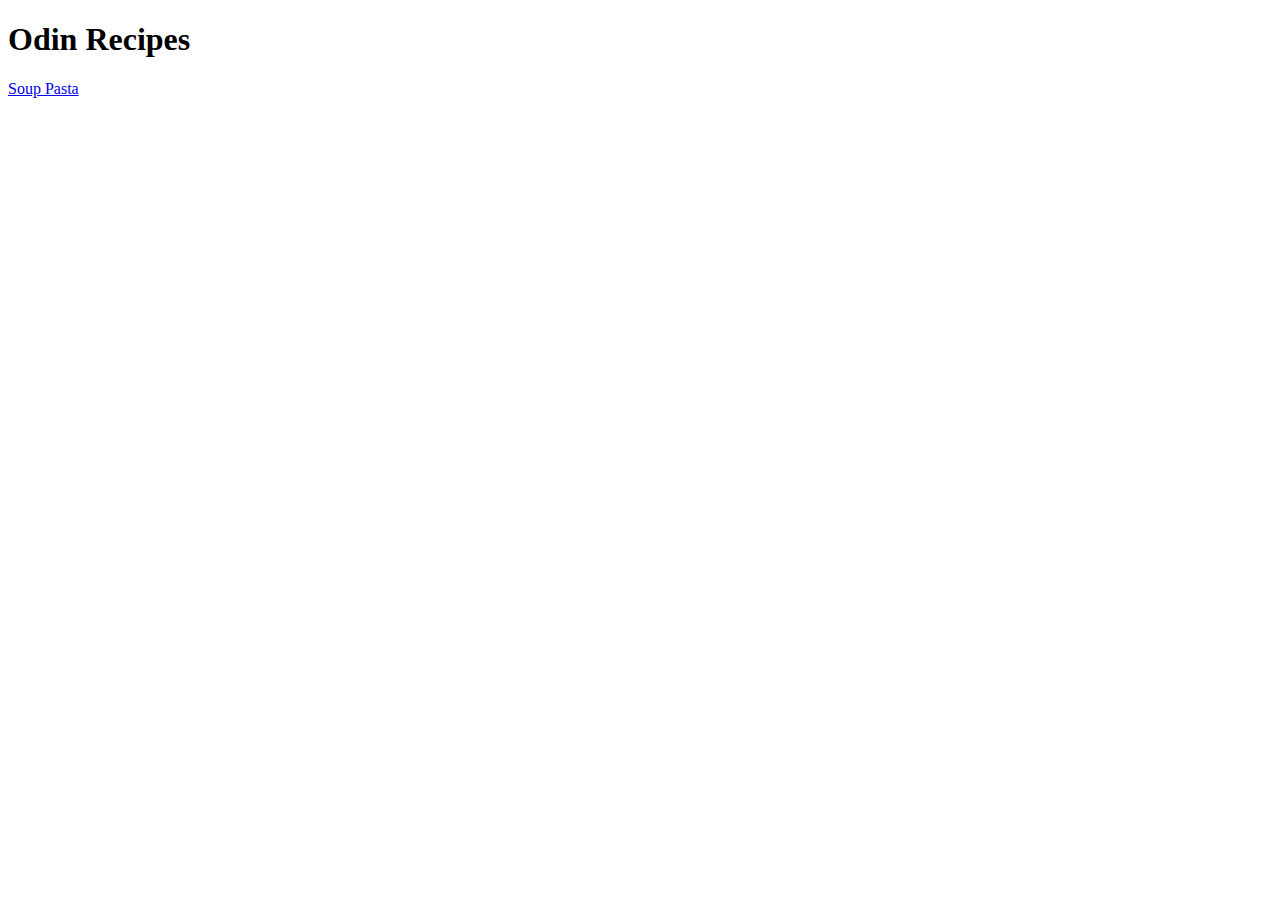
==== index.html @ 722ff557 "Fix link to first recipe" ====
<!DOCTYPE html>
<html lang="en">
    <head>
        <meta charset="UTF-8">
        <title>Odin Recipes</title>
    </head>

    <body>
        <h1>Odin Recipes</h1>
        <a href="./recipes/soup-pasta.html">Soup Pasta</a>
    </body>
</html>
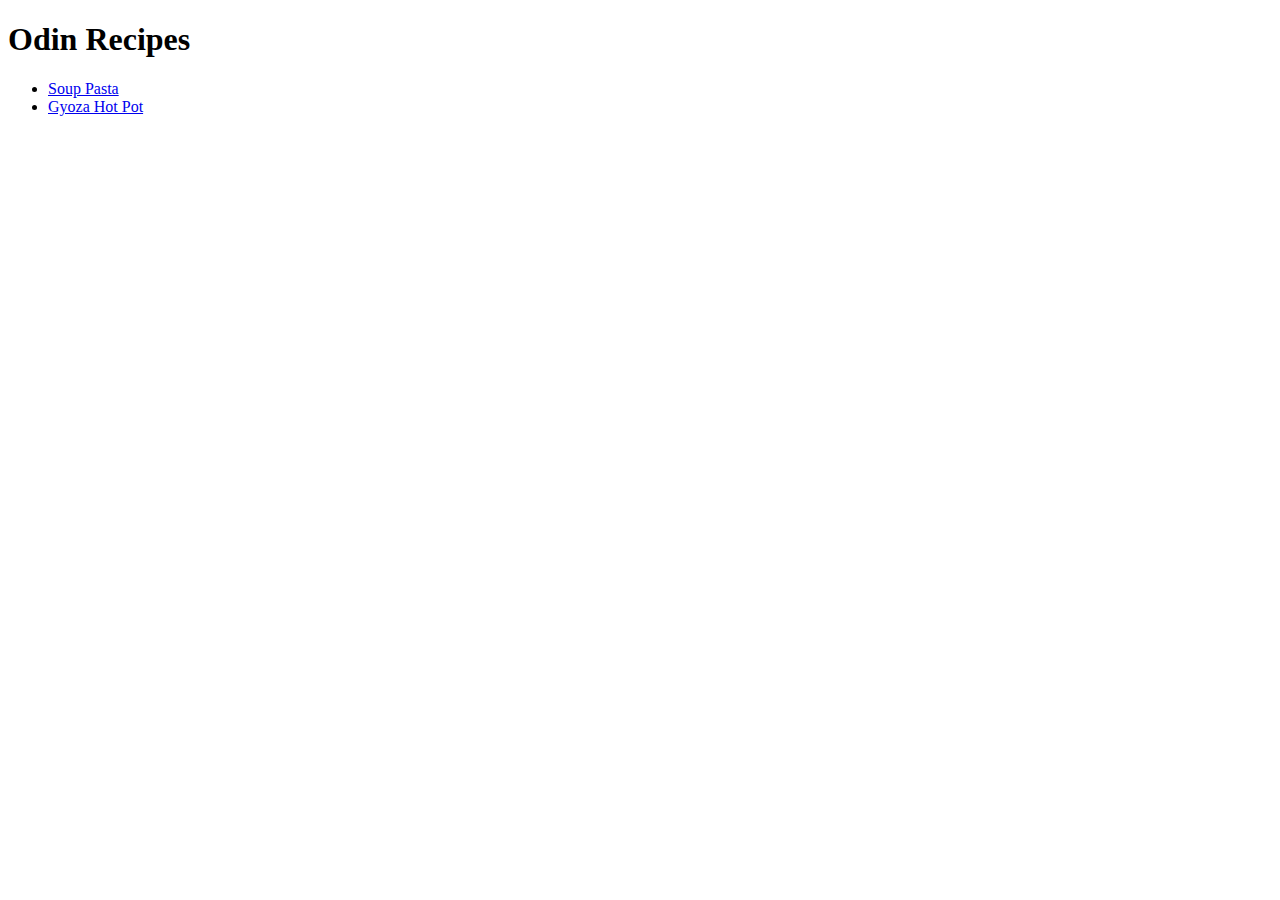
==== commit 4a8a0f19: "Add link to second recipe on homepage" ====
--- a/index.html
+++ b/index.html
@@ -7,6 +7,9 @@
 
     <body>
         <h1>Odin Recipes</h1>
-        <a href="./recipes/soup-pasta.html">Soup Pasta</a>
+        <ul>
+            <li><a href="./recipes/soup-pasta.html">Soup Pasta</a></li>
+            <li><a href="./recipes/gyoza-hot-pot.html">Gyoza Hot Pot</a></li>
+        </ul>
     </body>
 </html>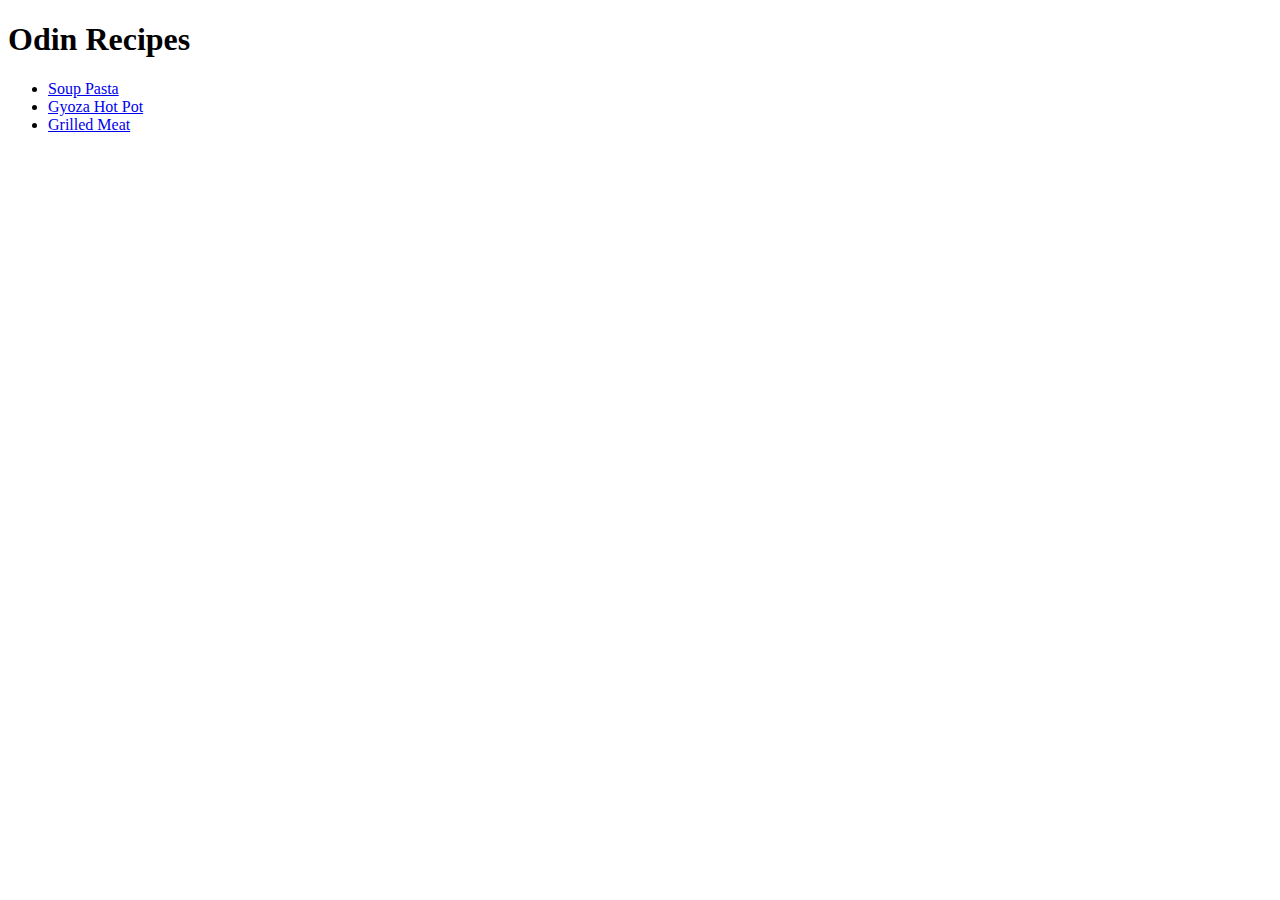
==== commit 2a7f6b05: "Add link to third recipe on homepage" ====
--- a/index.html
+++ b/index.html
@@ -10,6 +10,7 @@
         <ul>
             <li><a href="./recipes/soup-pasta.html">Soup Pasta</a></li>
             <li><a href="./recipes/gyoza-hot-pot.html">Gyoza Hot Pot</a></li>
+            <li><a href="./recipes/grilled-meat.html">Grilled Meat</a></li>
         </ul>
     </body>
 </html>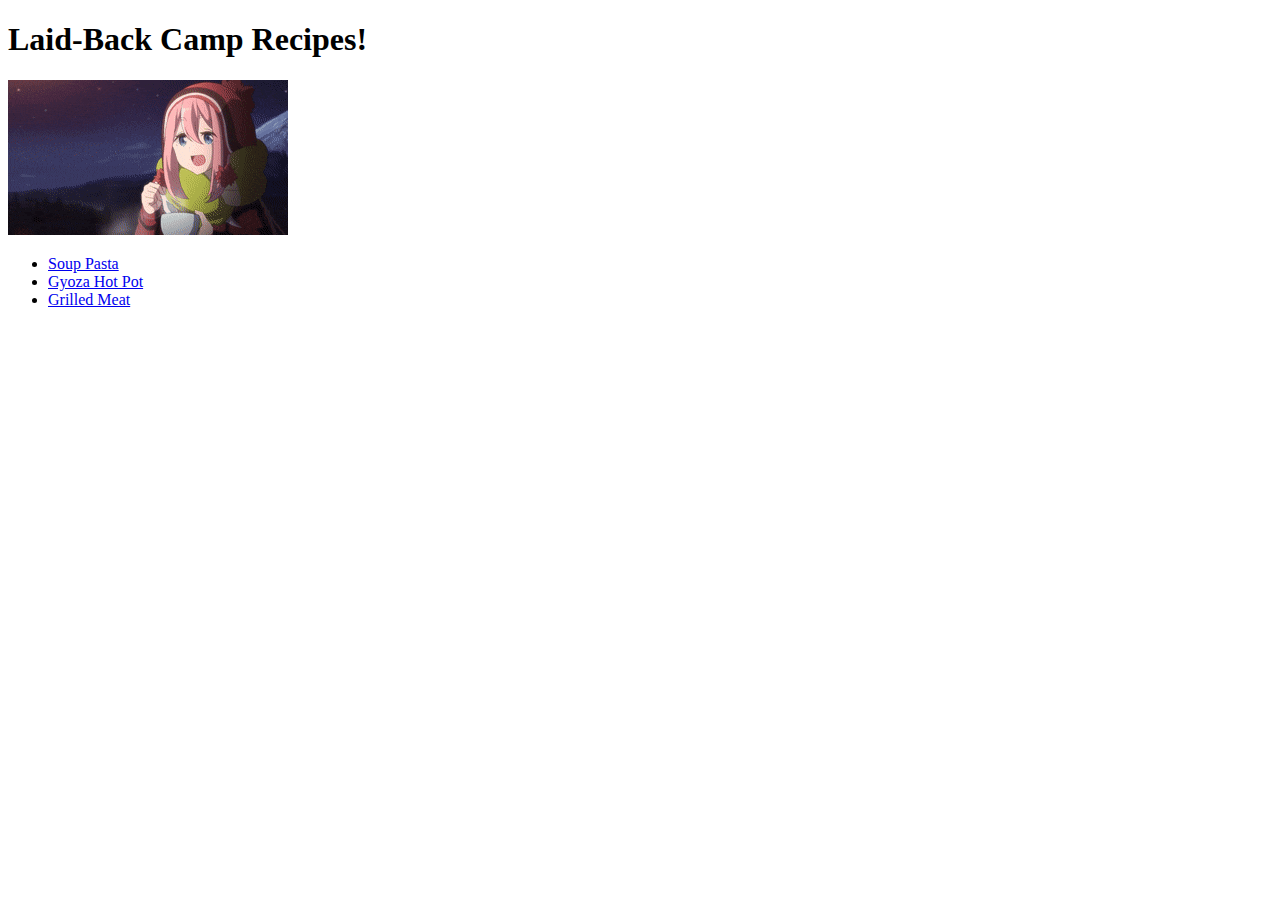
==== commit d8d1a3d4: "Change header and image of homepage" ====
--- a/index.html
+++ b/index.html
@@ -6,7 +6,8 @@
     </head>
 
     <body>
-        <h1>Odin Recipes</h1>
+        <h1>Laid-Back Camp Recipes!</h1>
+        <img src="./images/nadeshiko.gif">
         <ul>
             <li><a href="./recipes/soup-pasta.html">Soup Pasta</a></li>
             <li><a href="./recipes/gyoza-hot-pot.html">Gyoza Hot Pot</a></li>
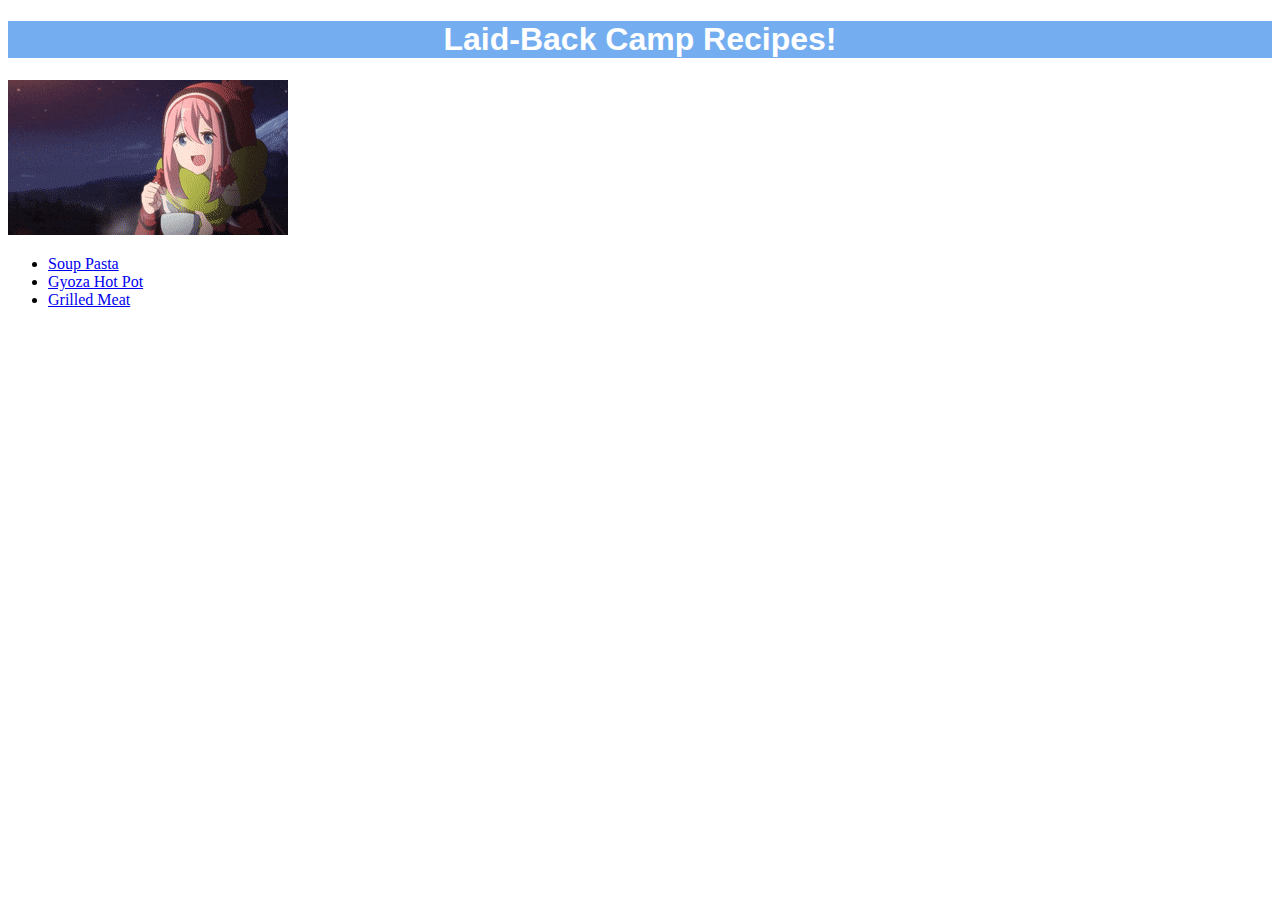
==== commit bebf472b: "Add styles.css and change title" ====
--- a/index.html
+++ b/index.html
@@ -3,11 +3,12 @@
     <head>
         <meta charset="UTF-8">
         <title>Odin Recipes</title>
+        <link rel="stylesheet" href="styles.css"/>
     </head>
 
     <body>
-        <h1>Laid-Back Camp Recipes!</h1>
-        <img src="./images/nadeshiko.gif">
+        <h1 id="title">Laid-Back Camp Recipes!</h1>
+        <img class="home-image" src="./images/nadeshiko.gif">
         <ul>
             <li><a href="./recipes/soup-pasta.html">Soup Pasta</a></li>
             <li><a href="./recipes/gyoza-hot-pot.html">Gyoza Hot Pot</a></li>
--- a/styles.css
+++ b/styles.css
@@ -0,0 +1,6 @@
+#title {
+    background-color: rgb(117, 174, 240);
+    color: white;
+    text-align: center;
+    font-family: Helvetica, Verdana, sans-serif;
+}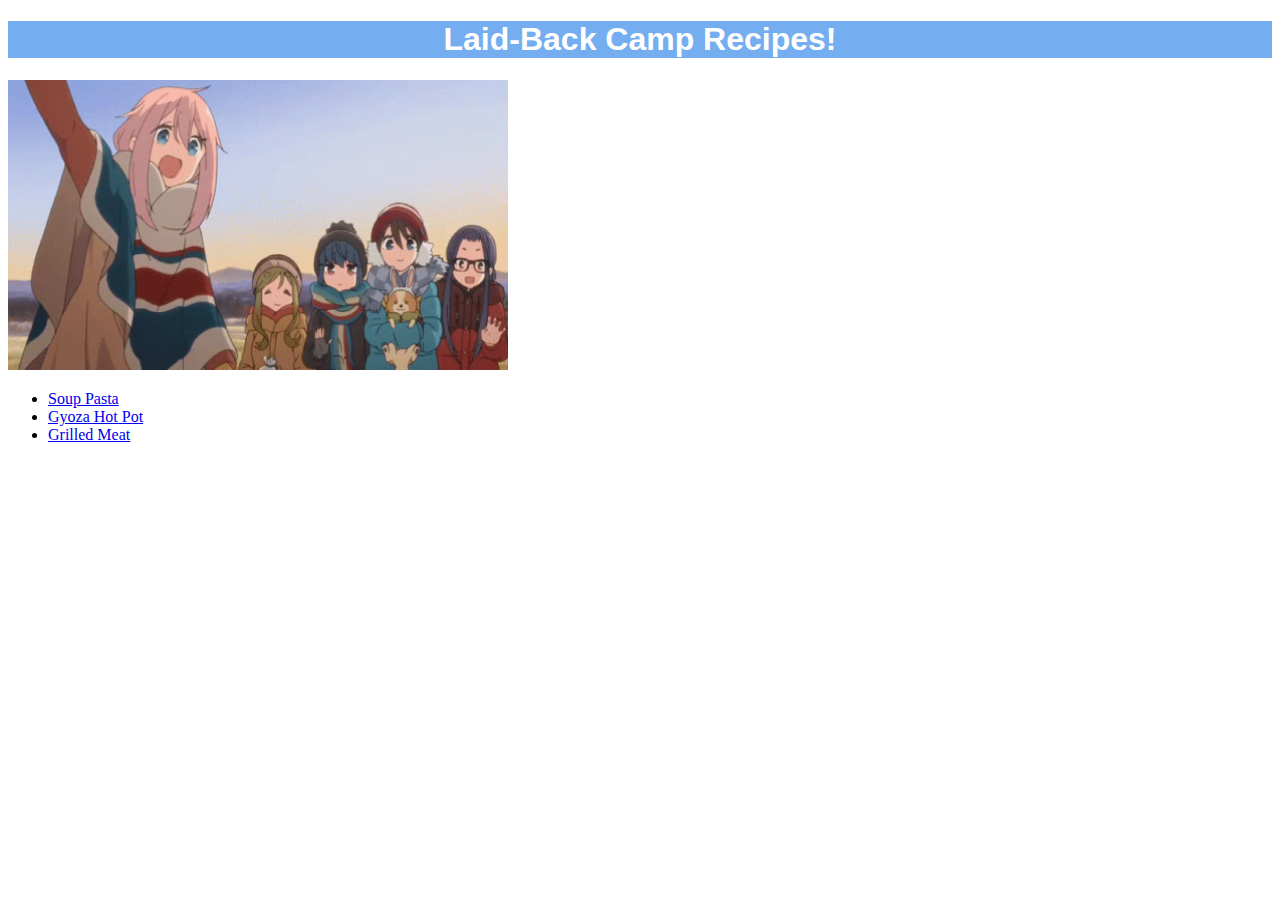
==== commit ca69b37f: "Add alt attribute to recipe images and set dimensions" ====
--- a/index.html
+++ b/index.html
@@ -8,7 +8,7 @@
 
     <body>
         <h1 id="title">Laid-Back Camp Recipes!</h1>
-        <img class="home-image" src="./images/nadeshiko.gif">
+        <img src="./images/yuru-camp.gif" class="home-image" alt="characters from laid-back camp">
         <ul>
             <li><a href="./recipes/soup-pasta.html">Soup Pasta</a></li>
             <li><a href="./recipes/gyoza-hot-pot.html">Gyoza Hot Pot</a></li>
--- a/styles.css
+++ b/styles.css
@@ -3,4 +3,14 @@
     color: white;
     text-align: center;
     font-family: Helvetica, Verdana, sans-serif;
+}
+
+.home-image {
+    height: 290px;
+    width: 500px;
+}
+
+.recipe-image {
+    height: 300px;
+    width: 500px;
 }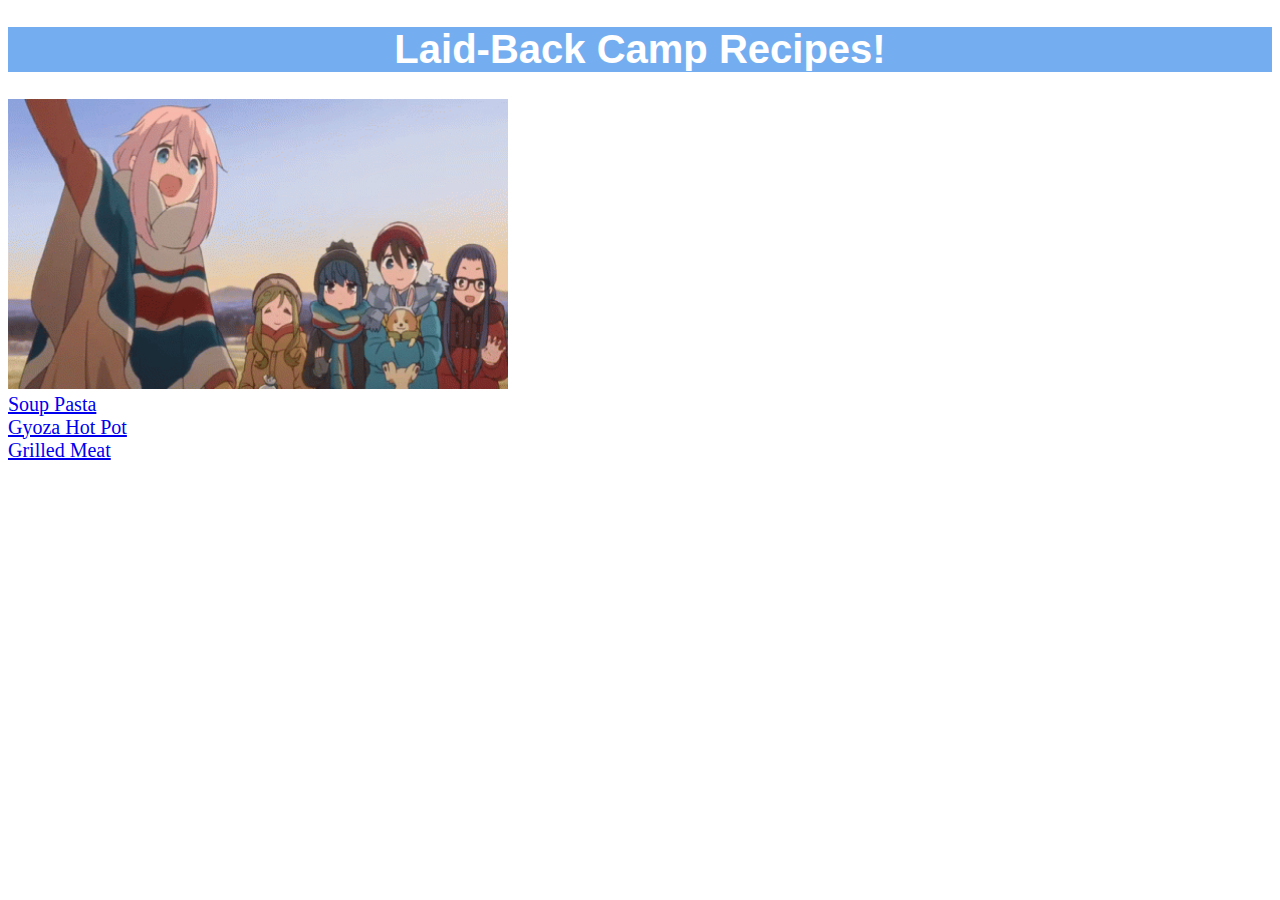
==== commit 5485d868: "Change font size of recipes" ====
--- a/index.html
+++ b/index.html
@@ -8,11 +8,9 @@
 
     <body>
         <h1 id="title">Laid-Back Camp Recipes!</h1>
-        <img src="./images/yuru-camp.gif" class="home-image" alt="characters from laid-back camp">
-        <ul>
-            <li><a href="./recipes/soup-pasta.html">Soup Pasta</a></li>
-            <li><a href="./recipes/gyoza-hot-pot.html">Gyoza Hot Pot</a></li>
-            <li><a href="./recipes/grilled-meat.html">Grilled Meat</a></li>
-        </ul>
+        <img src="./images/yuru-camp.gif" class="home-image" alt="characters from laid-back camp"><br>
+        <a class="recipes" href="./recipes/soup-pasta.html">Soup Pasta</a><br>
+        <a class="recipes" href="./recipes/gyoza-hot-pot.html">Gyoza Hot Pot</a><br>
+        <a class="recipes" href="./recipes/grilled-meat.html">Grilled Meat</a>
     </body>
 </html>--- a/styles.css
+++ b/styles.css
@@ -3,6 +3,7 @@
     color: white;
     text-align: center;
     font-family: Helvetica, Verdana, sans-serif;
+    font-size: 40px;
 }
 
 .home-image {
@@ -11,6 +12,10 @@
 }
 
 .recipe-image {
-    height: 300px;
+    height: 290px;
     width: 500px;
+}
+
+.recipes {
+    font-size: 20px;
 }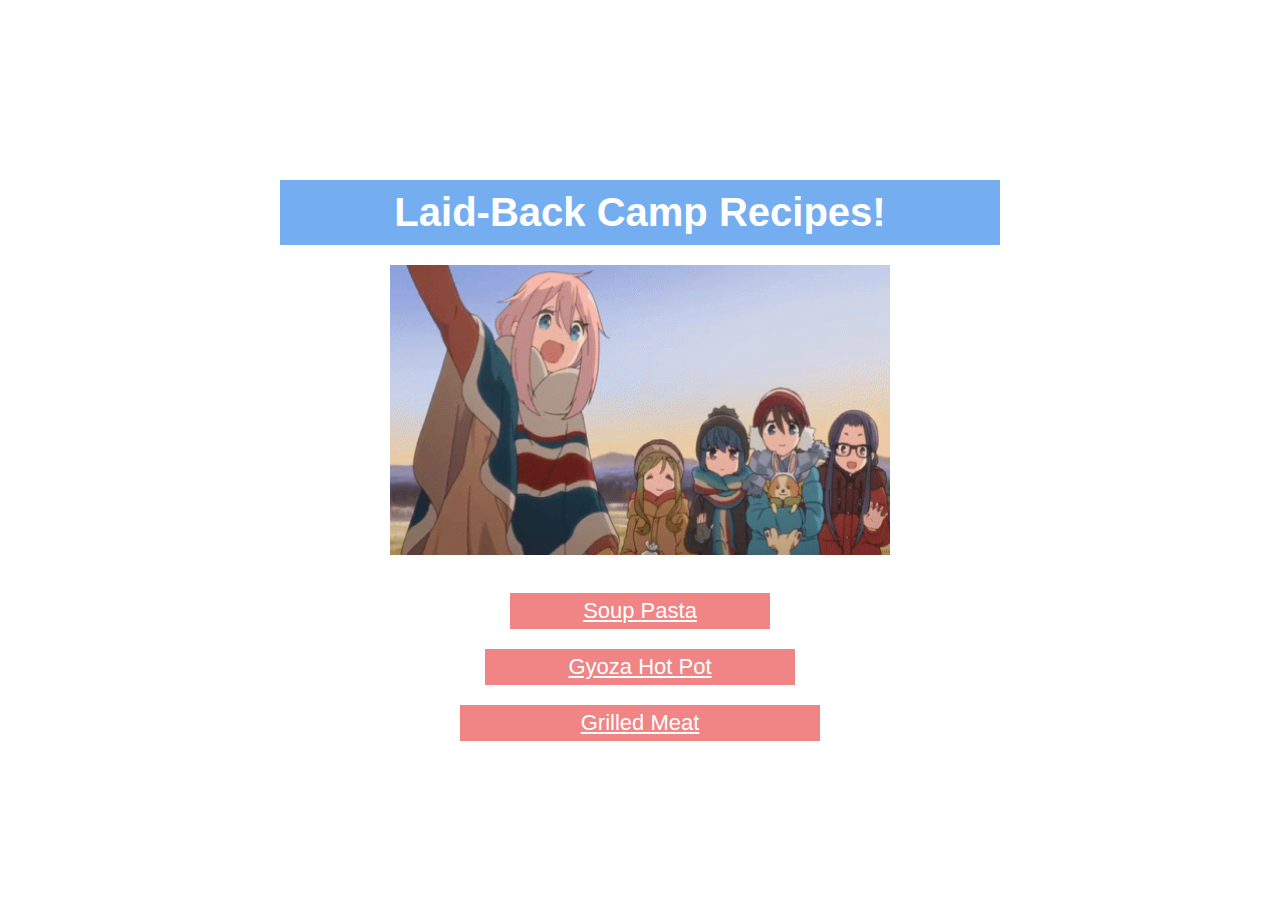
==== commit c3c76bea: "Change styling of homepage and recipes to practice the box model" ====
--- a/index.html
+++ b/index.html
@@ -9,8 +9,8 @@
     <body>
         <h1 id="title">Laid-Back Camp Recipes!</h1>
         <img src="./images/yuru-camp.gif" class="home-image" alt="characters from laid-back camp"><br>
-        <a class="recipes" href="./recipes/soup-pasta.html">Soup Pasta</a><br>
-        <a class="recipes" href="./recipes/gyoza-hot-pot.html">Gyoza Hot Pot</a><br>
-        <a class="recipes" href="./recipes/grilled-meat.html">Grilled Meat</a>
+        <a class="recipe1" href="./recipes/soup-pasta.html">Soup Pasta</a>
+        <a class="recipe2" href="./recipes/gyoza-hot-pot.html">Gyoza Hot Pot</a>
+        <a class="recipe3" href="./recipes/grilled-meat.html">Grilled Meat</a>
     </body>
 </html>--- a/styles.css
+++ b/styles.css
@@ -1,14 +1,27 @@
+* {
+    font-family: Helvetica, Verdana, sans-serif;
+}
+
 #title {
     background-color: rgb(117, 174, 240);
     color: white;
+    width: 700px;
     text-align: center;
-    font-family: Helvetica, Verdana, sans-serif;
     font-size: 40px;
+    padding: 10px;
+    margin-top: 180px;
+    margin-bottom: 20px;
+    margin-right: auto;
+    margin-left: auto;
 }
 
 .home-image {
     height: 290px;
     width: 500px;
+    display: block;
+    margin-top: 0px;
+    margin-right: auto;
+    margin-left: auto;
 }
 
 .recipe-image {
@@ -16,6 +29,33 @@
     width: 500px;
 }
 
-.recipes {
-    font-size: 20px;
+.recipe1, .recipe2, .recipe3 {
+    font-size: 22px;
+    text-align: center;
+    color: white;
+    padding: 5px;
+    background-color: rgb(241, 132, 132);
+    display: block;
+    margin: 20px auto;
+}
+
+
+.recipe1 {
+    width: 250px;
+}
+
+.recipe2 {
+    width: 300px;
+}
+
+.recipe3 {
+    width: 350px;
+} 
+
+h1, h2 {
+    background-color: rgb(241, 132, 132);
+    color: white;
+    display: block;
+    width: 300px;
+    padding: 5px;
 }